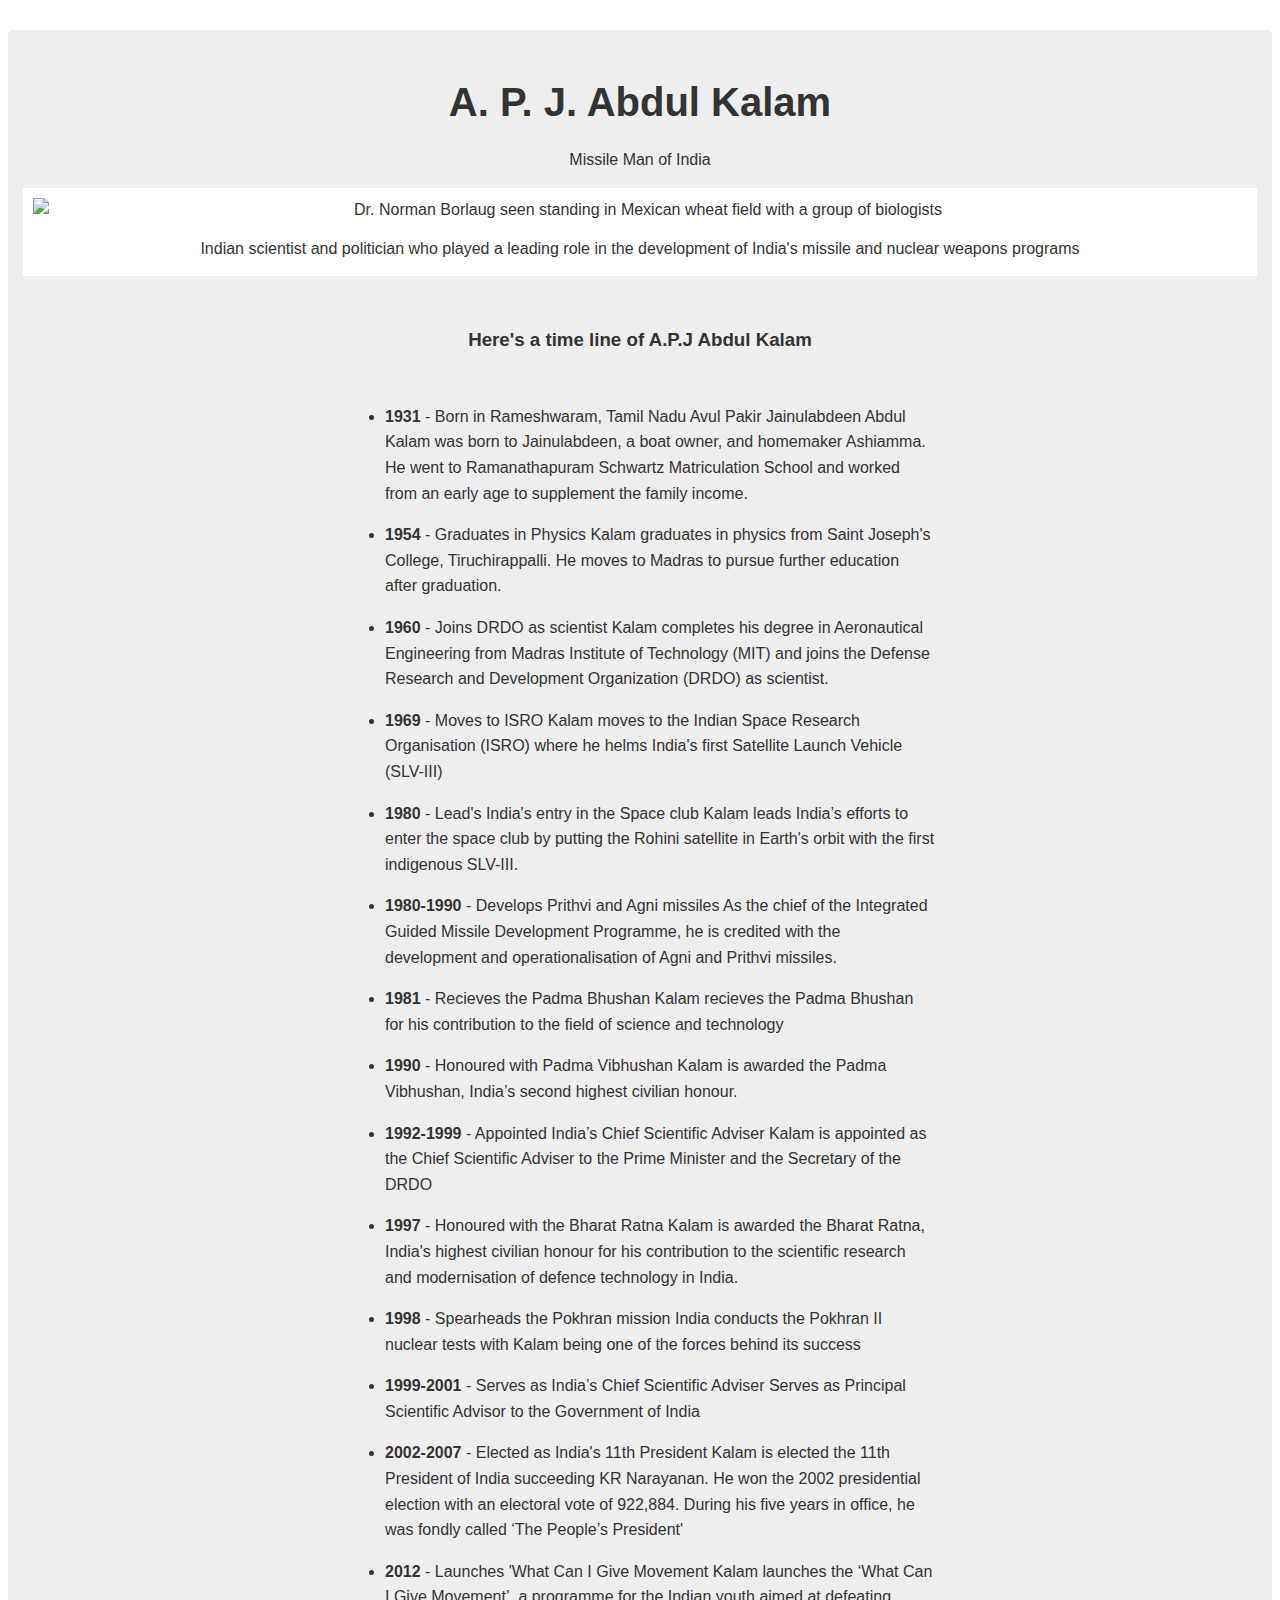
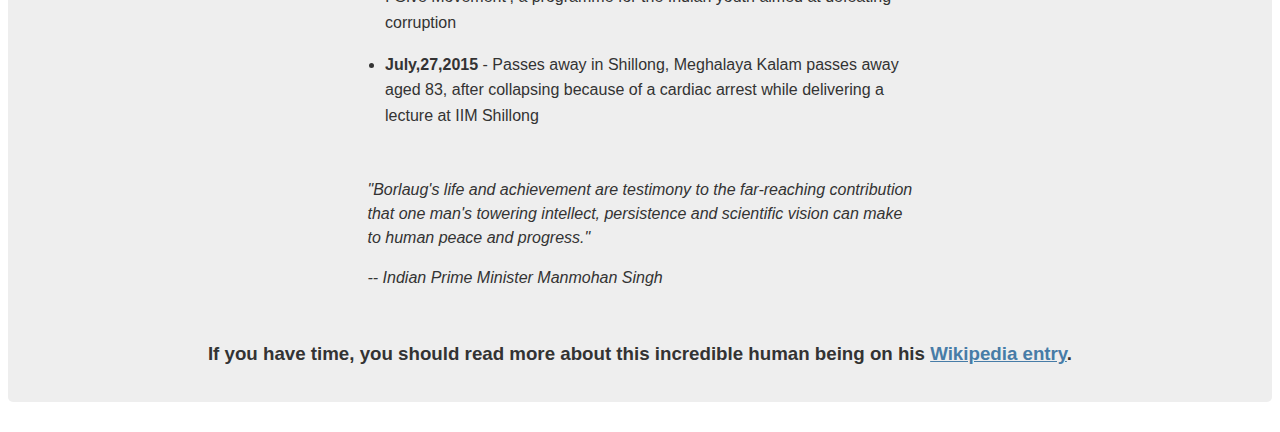
==== Tribute Page/index.html @ da9eaaab "Tribute page added" ====
<!DOCTYPE html>
<html>
  <head>
    <link rel="stylesheet" href="styles.css" />
  </head>
  <body>
    <main id="main">
      <h1 id="title">A. P. J. Abdul Kalam</h1>
      <p> Missile Man of India </p>
      <figure id="img-div">
        <img
          id="image"
          src="https://upload.wikimedia.org/wikipedia/commons/6/6e/A._P._J._Abdul_Kalam.jpg"
          alt="Dr. Norman Borlaug seen standing in Mexican wheat field with a group of biologists"
        />
        <figcaption id="img-caption">
          Indian scientist and politician who played a leading role in the development of India's missile and nuclear weapons programs
        </figcaption>
      </figure>
      <section id="tribute-info">
        <h3 id="headline">Here's a time line of A.P.J Abdul Kalam</h3>
        <ul>
          <li><strong>1931</strong> - Born in Rameshwaram, Tamil Nadu Avul Pakir Jainulabdeen Abdul Kalam was born to Jainulabdeen, a boat owner, and homemaker Ashiamma. He went to Ramanathapuram Schwartz Matriculation School and worked from an early age to supplement the family income.</li>
          <li>
            <strong>1954</strong> - Graduates in Physics Kalam graduates in physics from Saint Joseph's College, Tiruchirappalli. He moves to Madras to pursue further education after graduation.
          </li>
          <li>
            <strong>1960</strong> - Joins DRDO as scientist Kalam completes his degree in Aeronautical Engineering from Madras Institute of Technology (MIT) and joins the Defense Research and Development Organization (DRDO) as scientist.


          </li>
          <li>
            <strong>1969</strong> - Moves to ISRO Kalam moves to the Indian Space Research Organisation (ISRO) where he helms India's first Satellite Launch Vehicle (SLV-III)


          </li>
          <li>
            <strong>1980</strong> - Lead's India's entry in the Space club Kalam leads India’s efforts to enter the space club by putting the Rohini satellite in Earth's orbit with the first indigenous SLV-III.
          </li>
          <li>
            <strong>1980-1990</strong> - Develops Prithvi and Agni missiles As the chief of the Integrated Guided Missile Development Programme, he is credited with the development and operationalisation of Agni and Prithvi missiles.
          </li>
          <li>
            <strong>1981</strong> - Recieves the Padma Bhushan Kalam recieves the Padma Bhushan for his contribution to the field of science and technology
          </li>
          <li>
            <strong>1990</strong> - Honoured with Padma Vibhushan Kalam is awarded the Padma Vibhushan, India’s second highest civilian honour.
          </li>
          <li>
            <strong>1992-1999</strong> - Appointed India’s Chief Scientific Adviser Kalam is appointed as the Chief Scientific Adviser to the Prime Minister and the Secretary of the DRDO
          </li>
          <li>
            <strong>1997</strong> - Honoured with the Bharat Ratna Kalam is awarded the Bharat Ratna, India's highest civilian honour for his contribution to the scientific research and modernisation of defence technology in India.
          </li>
          <li>
            <strong>1998</strong> - Spearheads the Pokhran mission India conducts the Pokhran II nuclear tests with Kalam being one of the forces behind its success
          </li>
          <li><strong>1999-2001</strong> - Serves as India’s Chief Scientific Adviser Serves as Principal Scientific Advisor to the Government of India

</li>
          <li>
            <strong>2002-2007</strong> - Elected as India's 11th President Kalam is elected the 11th President of India succeeding KR Narayanan. He won the 2002 presidential election with an electoral vote of 922,884. During his five years in office, he was fondly called ‘The People’s President'


          </li>
          <li>
            <strong>2012</strong> - Launches 'What Can I Give Movement Kalam launches the ‘What Can I Give Movement’, a programme for the Indian youth aimed at defeating corruption
          </li>
          <li>
            <strong>July,27,2015</strong> - Passes away in Shillong, Meghalaya Kalam passes away aged 83, after collapsing because of a cardiac arrest while delivering a lecture at IIM Shillong
          </li>
        </ul>
        <blockquote
          cite="http://news.rediff.com/report/2009/sep/14/pm-pays-tribute-to-father-of-green-revolution-borlaug.htm"
        >
          <p>
            "Borlaug's life and achievement are testimony to the far-reaching
            contribution that one man's towering intellect, persistence and
            scientific vision can make to human peace and progress."
          </p>
          <cite>-- Indian Prime Minister Manmohan Singh</cite>
        </blockquote>
        <h3>
          If you have time, you should read more about this incredible human
          being on his
          <a
            id="tribute-link"
            href="https://en.wikipedia.org/wiki/Norman_Borlaug"
            target="_blank"
            >Wikipedia entry</a
          >.
        </h3>
      </section>
    </main>
  </body>
</html>
---- Tribute Page/styles.css ----
html {
    /* Setting a base font size of 10px give us easier rem calculations
         Info: 1rem === 10px, 1.5rem === 15px, 2rem === 20px and so forth
       */
    font-size: 10px;
  }
  
  body {
    /* Native font stack https://getbootstrap.com/docs/4.2/content/reboot/#native-font-stack */
    font-family: -apple-system, BlinkMacSystemFont, 'Segoe UI', 'Roboto',
      'Helvetica Neue', Arial, sans-serif;
    font-size: 1.6rem;
    line-height: 1.5;
    text-align: center;
    color: #333;
    margin: 0;
  }
  
  h1 {
    font-size: 4rem;
    margin-bottom: 0;
  }
  
  @media (max-width: 460px) {
    h1 {
      font-size: 3.5rem;
      line-height: 1.2;
    }
  }
  
  h2 {
    font-size: 3.25rem;
  }
  
  a {
    color: #477ca7;
  }
  
  a:visited {
    color: #74638f;
  }
  
  #main {
    margin: 30px 8px;
    padding: 15px;
    border-radius: 5px;
    background: #eee;
  }
  
  @media (max-width: 460px) {
    #main {
      margin: 0;
    }
  }
  
  img {
    max-width: 100%;
    display: block;
    height: auto;
    margin: 0 auto;
  }
  
  #img-div {
    background: white;
    padding: 10px;
    margin: 0;
  }
  
  #img-caption {
    margin: 15px 0 5px 0;
  }
  
  @media (max-width: 460px) {
    #img-caption {
      font-size: 1.4rem;
    }
  }
  
  #headline {
    margin: 50px 0;
    text-align: center;
  }
  
  ul {
    max-width: 550px;
    margin: 0 auto 50px auto;
    text-align: left;
    line-height: 1.6;
  }
  
  li {
    margin: 16px 0;
  }
  
  blockquote {
    font-style: italic;
    max-width: 545px;
    margin: 0 auto 50px auto;
    text-align: left;
  }
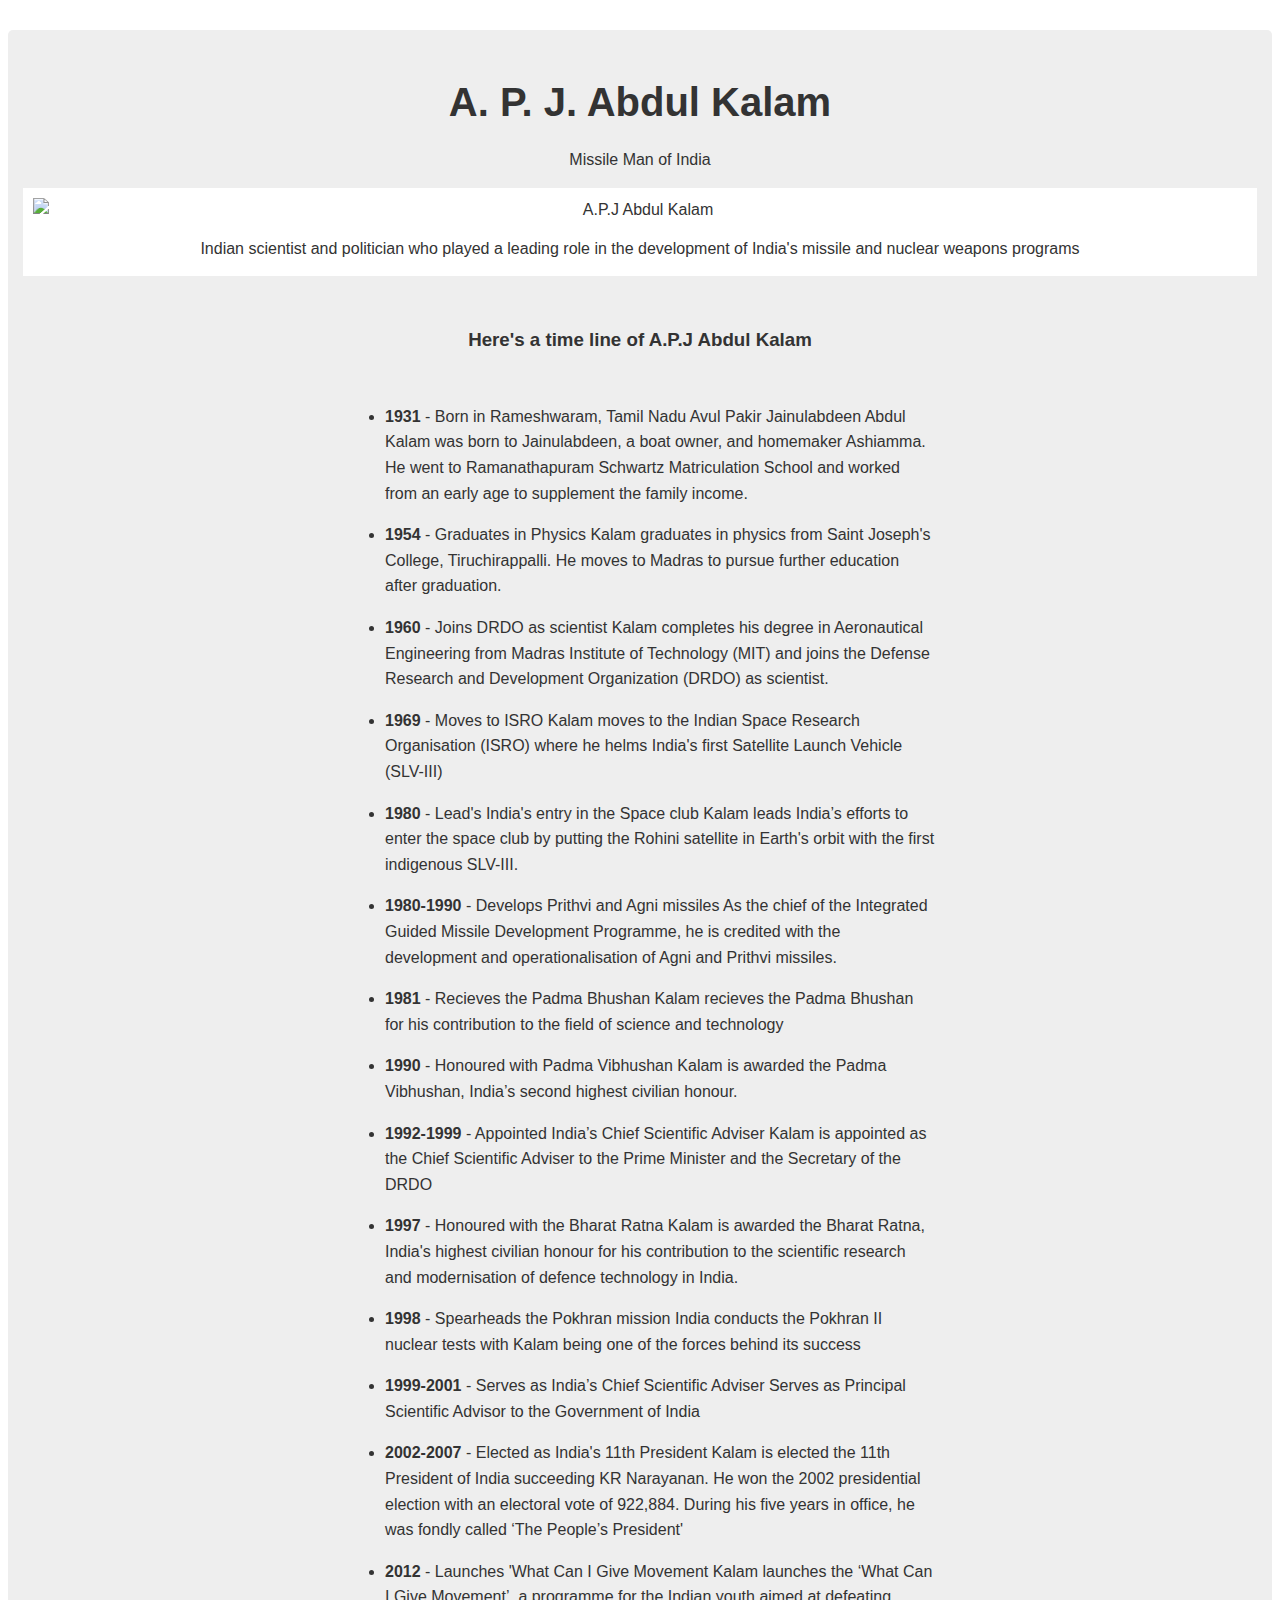
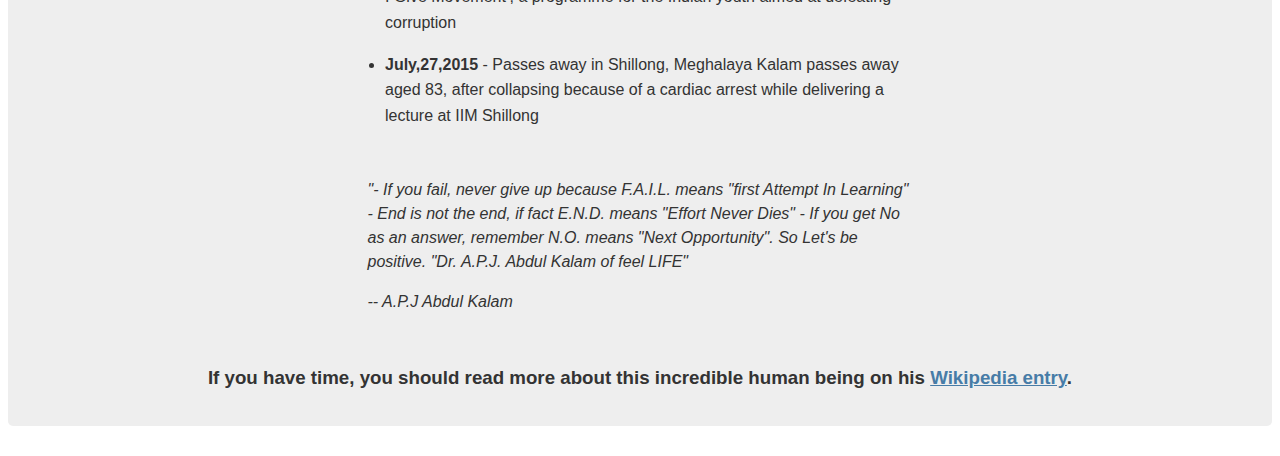
==== commit a184bdc0: "index updated" ====
--- a/Tribute Page/index.html
+++ b/Tribute Page/index.html
@@ -11,8 +11,8 @@
       <figure id="img-div">
         <img
           id="image"
-          src="https://upload.wikimedia.org/wikipedia/commons/6/6e/A._P._J._Abdul_Kalam.jpg"
-          alt="Dr. Norman Borlaug seen standing in Mexican wheat field with a group of biologists"
+          src="https://socialseeks.com/uploads/blogs/dr-apj-abdul-kalam.webp"
+          alt="A.P.J Abdul Kalam"
         />
         <figcaption id="img-caption">
           Indian scientist and politician who played a leading role in the development of India's missile and nuclear weapons programs
@@ -72,21 +72,22 @@
           </li>
         </ul>
         <blockquote
-          cite="http://news.rediff.com/report/2009/sep/14/pm-pays-tribute-to-father-of-green-revolution-borlaug.htm"
+          cite="https://www.goodreads.com/author/quotes/986042.A_P_J_Abdul_Kalam"
         >
           <p>
-            "Borlaug's life and achievement are testimony to the far-reaching
-            contribution that one man's towering intellect, persistence and
-            scientific vision can make to human peace and progress."
+            "- If you fail, never give up because F.A.I.L. means "first Attempt In Learning"
+            - End is not the end, if fact E.N.D. means "Effort Never Dies"
+            - If you get No as an answer, remember N.O. means "Next Opportunity".
+            So Let's be positive. "Dr. A.P.J. Abdul Kalam of feel LIFE"
           </p>
-          <cite>-- Indian Prime Minister Manmohan Singh</cite>
+          <cite>-- A.P.J Abdul Kalam</cite>
         </blockquote>
         <h3>
           If you have time, you should read more about this incredible human
           being on his
           <a
             id="tribute-link"
-            href="https://en.wikipedia.org/wiki/Norman_Borlaug"
+            href="https://en.wikipedia.org/wiki/A._P._J._Abdul_Kalam"
             target="_blank"
             >Wikipedia entry</a
           >.
